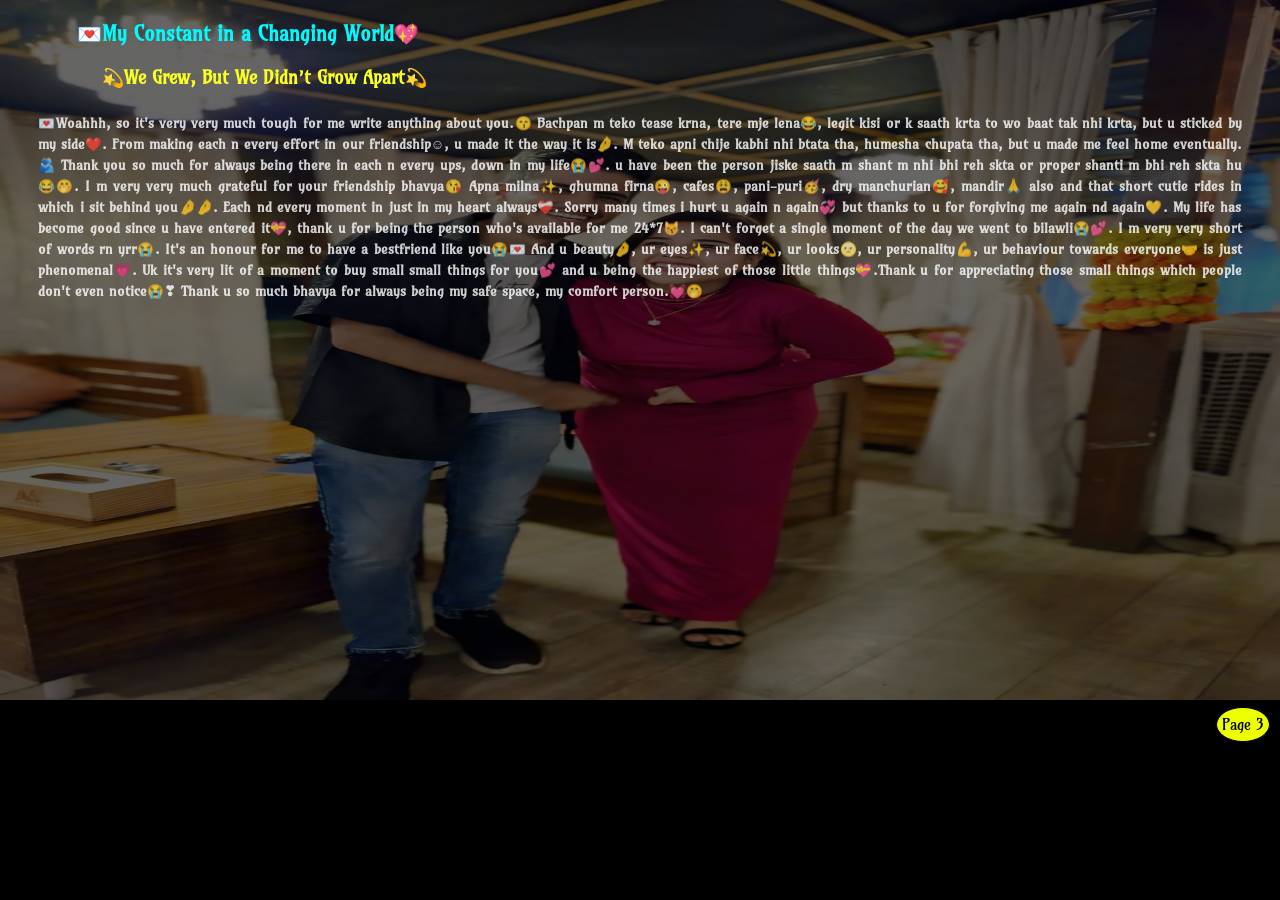
==== Bhavya2.html @ 2f76a5ec "Add files via upload" ====
<!DOCTYPE html>
<html lang="en">

<head>
    <meta charset="UTF-8">
    <meta name="viewport" content="width=device-width, initial-scale=1.0">
    <link rel="stylesheet" href="bhavya.css">
    <title>pdiye humari khani✨</title>
    <style>
        @import url('https://fonts.googleapis.com/css2?family=Amarante&family=Playwrite+HU:wght@100..400&display=swap');
    </style>
</head>

<body>
    <div class="story">
        <img src="WhatsApp Image 2026-02-14 at 12.05.00.jpeg" id="ghibli" alt="">
        <div>
            <h1 class="pg2a">
                💌My Constant in a Changing World💖
            </h1>
        </div>
        <div>
            <h1 class="pg2b">
                💫We Grew, But We Didn’t Grow Apart💫
            </h1>
        </div>
        <div>
            <p class="pg2c">
                💌Woahhh, so it's very very much tough for me write anything about you.😙 Bachpan m teko tease krna,
                tere mje lena😂, legit kisi or k saath krta to wo baat tak nhi krta, but u sticked by my side❤️. From
                making each n every effort in our friendship☺️, u made it the way it is🤌. M teko apni chije kabhi nhi
                btata tha, humesha chupata tha, but u made me feel home eventually.🫂 Thank you so much for always being
                there in each n every ups, down in my life😭💕. u have been the person jiske saath m shant m nhi bhi reh
                skta or proper shanti m bhi reh skta hu😂🤭. I m very very much grateful for your friendship bhavya😘
                Apna milna✨, ghumna firna😜, cafes😩, pani-puri🥳, dry manchurian🥰, mandir🙏 also and that short cutie
                rides in which i sit behind you🤌🤌. Each nd every moment in just in my heart always❤️‍🩹. Sorry many
                times i hurt u again n again💞 but thanks to u for forgiving me again nd again💛. My life has become
                good since u have entered it💝, thank u for being the person who's available for me 24*7😽. I can't
                forget a single moment of the day we went to bilawli😭💕. I m very
                very short of words rn yrr😭. It's an honour for me to have a bestfriend like you😭💌 And u beauty🤌, ur
                eyes✨, ur face💫, ur looks🌝, ur personality💪, ur behaviour towards everyone🤝 is just phenomenal💗. Uk
                it's very lit of a moment to buy small small things for you💕 and u being the happiest of those little
                things💝.Thank u for appreciating those small things which people don't even notice😭❣
                Thank u so much bhavya for always being my safe space, my comfort person.💓🤭
            </p>
        </div>
    </div>
    <div class="swap">
        <a href="Bhavya3.html">
            <button>
                Page 3
            </button>
        </a>
    </div>
    <div class="pg2d">
        <video id="vid" src="jaane-kyun.mp4" loop controls></video>

        <script>
            let video = document.getElementById("vid");

            document.body.addEventListener("click", () => {
                video.play();
            });
        </script>
    </div>
</body>


</html>
---- bhavya.css ----
* {
  padding: 0;
  margin: 0;
  background-color: black;
}

.pg1a {
  width: 375px;
}

.pg1a img {
  width: 410px;
  height: 710px;
}

.swap {
  background-color: #000;
  text-align: end;
  width: 100%;
  background-color: #000;
}

.swap button {
  border: 1px solid black;
  border-radius: 50%;
  background-color: rgb(238, 255, 2);
  height: 35px;
  font-size: 15px;
  cursor: pointer;
  margin-top: 3px;
  margin-bottom: 5px;
  margin-right: 10px;
  padding: 2px 5px;
  font-family: "Amarante", serif;
}

.story {
  background-color: #000;
  color: rgb(241, 241, 241);
  height: auto;
  position: relative;
  width: 100%;
  text-align: center;
}

#ghibli {
  width: 100%;
  height: 700px;
  position: relative;
  opacity: 40%;
}

.story h1,
p {
  font-family: "Amarante", serif;
  height: auto;
  text-align: center;
}

.pg2a {
  font-size: 20px;
  color: rgb(0, 251, 255);
  position: absolute;
  text-align: center;
  top: 3%;
  left: 6%;
  background-color: transparent;
}

.pg2b {
  font-size: 18px;
  color: rgb(248, 255, 35);
  padding-top: 10px;
  position: absolute;
  top: 8%;
  left: 8%;
  background-color: transparent;

}

.story p {
  /* padding: 30px 50px; */
  position: absolute;
  text-align: justify;
  font-size: 13.5px;
  top: 16%;
  left: 3%;
  right: 3%;
  font-weight: bolder;
  color: #fff;
  opacity:80%;
  background-color: transparent;
  line-height: 21px;
}

.points {
  background-color: #000;
  color: rgb(241, 241, 241);
  height: auto;
  position: relative;
  width: 100%;
  text-align: center;
}

#Collage {
  width: 100%;
  height: auto;
  position: relative;
  opacity: 30%;
}

.points h1,
p,
ul {
  font-family: "Amarante", serif;
  height: auto;
  text-align: center;
  background-color: transparent;
}

.pg3a {
  position: absolute;
  font-size: 21px;
  top: 4%;
  left: 3%;
  word-spacing: 2px;
  letter-spacing: 1px;
  color: rgb(225, 255, 0);
}

.pg3b {
  position: absolute;
  font-size: 15px;
  top: 12%;
  left: 2%;
  right: 2%;
  text-align: justify;
  background-color: transparent;

}

.pg3b ul li {
  background-color: transparent;
  font-size: 22px;
  text-align: justify;
  font-weight: bold;
  line-height: 41px;
  opacity: 80%;
}

.pg3b ul {
  list-style-type: disc;
  padding: 10px 5%;
}

.pg3c {
  position: absolute;
  top: 78%;
  left: 3%;
  right: 3%;
  font-size: 22px;
  font-weight: bolder;
  color: rgb(115, 255, 255);
  letter-spacing: 1px;
}

.heading {
  color: beige;
  font-size: 12px;
  margin: 22px;
  text-align: center;
}

.memory {
  width: 100%;
  display: flex;
  margin-bottom: 15px;
  justify-content: center;
}

.yaade {
  width: 75%;
  height: auto;
}

.yaade img {
  width: 100%;
  height: 400px;
  border: 3px rgb(255, 255, 255) solid;
  border-radius: 15px;
  display: block;
  justify-self: center;
}

.yaade p {
  display: none;
}

.yaade:hover p {
  display: block;
  text-align: justify;
  font-size: 22px;
  width: 98%;
  height: 400px;
  font-weight: bold;
  justify-self: center;
  background-color: skyblue;
  border: 3px rgb(255, 255, 255) solid;
  border-radius: 15px;
  line-height: 40px;
  color: black;
  padding: 0 3px;
  text-justify: center;
  letter-spacing: 1.1px;
  align-content: center;
}

.yaade:hover img {
  display: none;
  transition-duration: 2s;
}


.pg5 {
  font-family: "Amarante", serif;
  background: #000;
  text-align: center;
  /* padding: 30px; */
  padding-top: 10px;
  margin: 0;
  overflow-x: hidden;
  height: 63vh;
  perspective: 900px;
  /* 👈 For 3D effect */
}

.pg5a {
  color: rgb(255, 255, 255);
  font-size: 22px;
  letter-spacing: 1px;
  word-spacing: 4px;
  text-align: center;
  margin-top: 10px;
  line-height: 35px;
}


.pg5b {
  position: relative;
  width: 200px;
  height: auto;
  margin-top: 55px;
  margin-bottom: 0;
  margin-left: auto;
  margin-right: auto;
  transform-style: preserve-3d;
  animation: rotate 15s infinite linear;
}

.pg5b img {
  position: absolute;
  width: 85%;
  height: 200px;
  left: 0;
  top: 0;
  object-fit: cover;
  border-radius: 10px;
  box-shadow: 0 10px 20px rgba(0, 0, 0, 0.2);
}

/* Position each image in 3D space */
.pg5b img:nth-child(1) {
  transform: rotateY(0deg) translateZ(300px);
}

.pg5b img:nth-child(2) {
  transform: rotateY(45deg) translateZ(300px);
}

.pg5b img:nth-child(3) {
  transform: rotateY(90deg) translateZ(300px);
}

.pg5b img:nth-child(4) {
  transform: rotateY(135deg) translateZ(300px);
}

.pg5b img:nth-child(5) {
  transform: rotateY(180deg) translateZ(300px);
}

.pg5b img:nth-child(6) {
  transform: rotateY(225deg) translateZ(300px);
}

.pg5b img:nth-child(7) {
  transform: rotateY(270deg) translateZ(300px);
}

.pg5b img:nth-child(8) {
  transform: rotateY(315deg) translateZ(300px);
}

@keyframes rotate {
  from {
    transform: rotateY(0deg);
  }

  to {
    transform: rotateY(360deg);
  }
}

.pg5c {
  color: white;
  width: 80%;
  font-family: "Amarante", serif;
  font-size: 19px;
  text-align: justify;
  left: 0%;
  margin: 0;
  padding: 0;
  word-spacing: 1px;
  display: flex;
  justify-content: center;
  align-items: center;
}

.pg1d video{
  opacity: 5%;
  height: 0px;
}
.pg2d video{
  opacity: 5%;
  height: 0px;
}
.pg3d video{
  opacity: 95%;
  height: 0px;
}
.pg4d video{
  opacity: 95%;
  height: 0px;
}
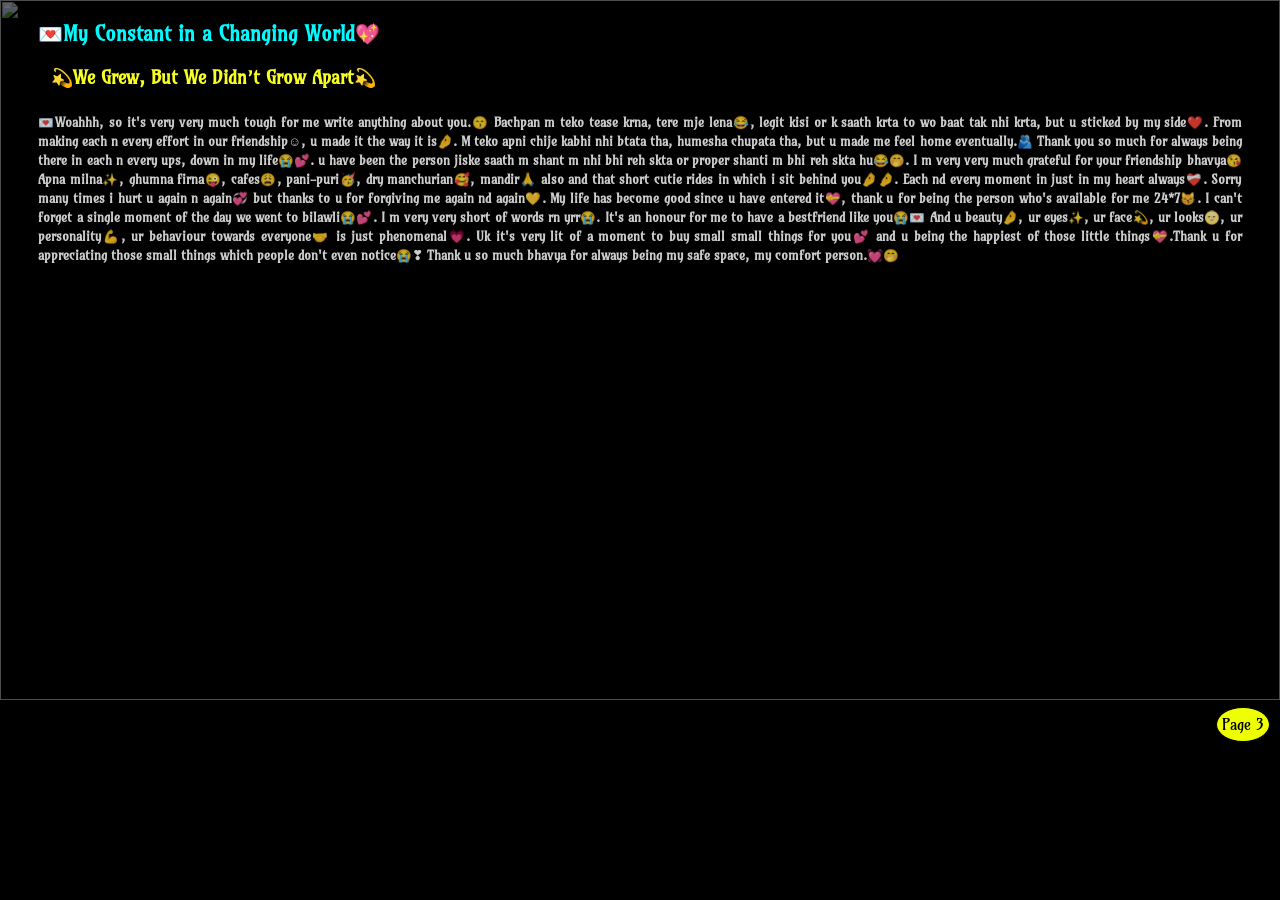
==== commit 48028343: "Update Bhavya2.html" ====
--- a/Bhavya2.html
+++ b/Bhavya2.html
@@ -13,7 +13,7 @@
 
 <body>
     <div class="story">
-        <img src="WhatsApp Image 2026-02-14 at 12.05.00.jpeg" id="ghibli" alt="">
+        <img src="WhatsApp Image 2026-02-14 at 12.05.12.jpeg" id="ghibli" alt="">
         <div>
             <h1 class="pg2a">
                 💌My Constant in a Changing World💖
@@ -66,4 +66,4 @@
 </body>
 
 
-</html>+</html>
--- a/bhavya.css
+++ b/bhavya.css
@@ -63,7 +63,7 @@
   position: absolute;
   text-align: center;
   top: 3%;
-  left: 6%;
+  left: 3%;
   background-color: transparent;
 }
 
@@ -73,7 +73,7 @@
   padding-top: 10px;
   position: absolute;
   top: 8%;
-  left: 8%;
+  left: 4%;
   background-color: transparent;
 
 }
@@ -82,7 +82,7 @@
   /* padding: 30px 50px; */
   position: absolute;
   text-align: justify;
-  font-size: 13.5px;
+  font-size: 12.5px;
   top: 16%;
   left: 3%;
   right: 3%;
@@ -90,7 +90,7 @@
   color: #fff;
   opacity:80%;
   background-color: transparent;
-  line-height: 21px;
+  line-height: 19px;
 }
 
 .points {
@@ -120,9 +120,9 @@
 
 .pg3a {
   position: absolute;
-  font-size: 21px;
+  font-size: 19.75px;
   top: 4%;
-  left: 3%;
+  left: 1%;
   word-spacing: 2px;
   letter-spacing: 1px;
   color: rgb(225, 255, 0);
@@ -130,7 +130,7 @@
 
 .pg3b {
   position: absolute;
-  font-size: 15px;
+  font-size: 13px;
   top: 12%;
   left: 2%;
   right: 2%;
@@ -141,10 +141,10 @@
 
 .pg3b ul li {
   background-color: transparent;
-  font-size: 22px;
+  font-size: 17px;
   text-align: justify;
   font-weight: bold;
-  line-height: 41px;
+  line-height: 37px;
   opacity: 80%;
 }
 
@@ -158,7 +158,7 @@
   top: 78%;
   left: 3%;
   right: 3%;
-  font-size: 22px;
+  font-size: 20px;
   font-weight: bolder;
   color: rgb(115, 255, 255);
   letter-spacing: 1px;
